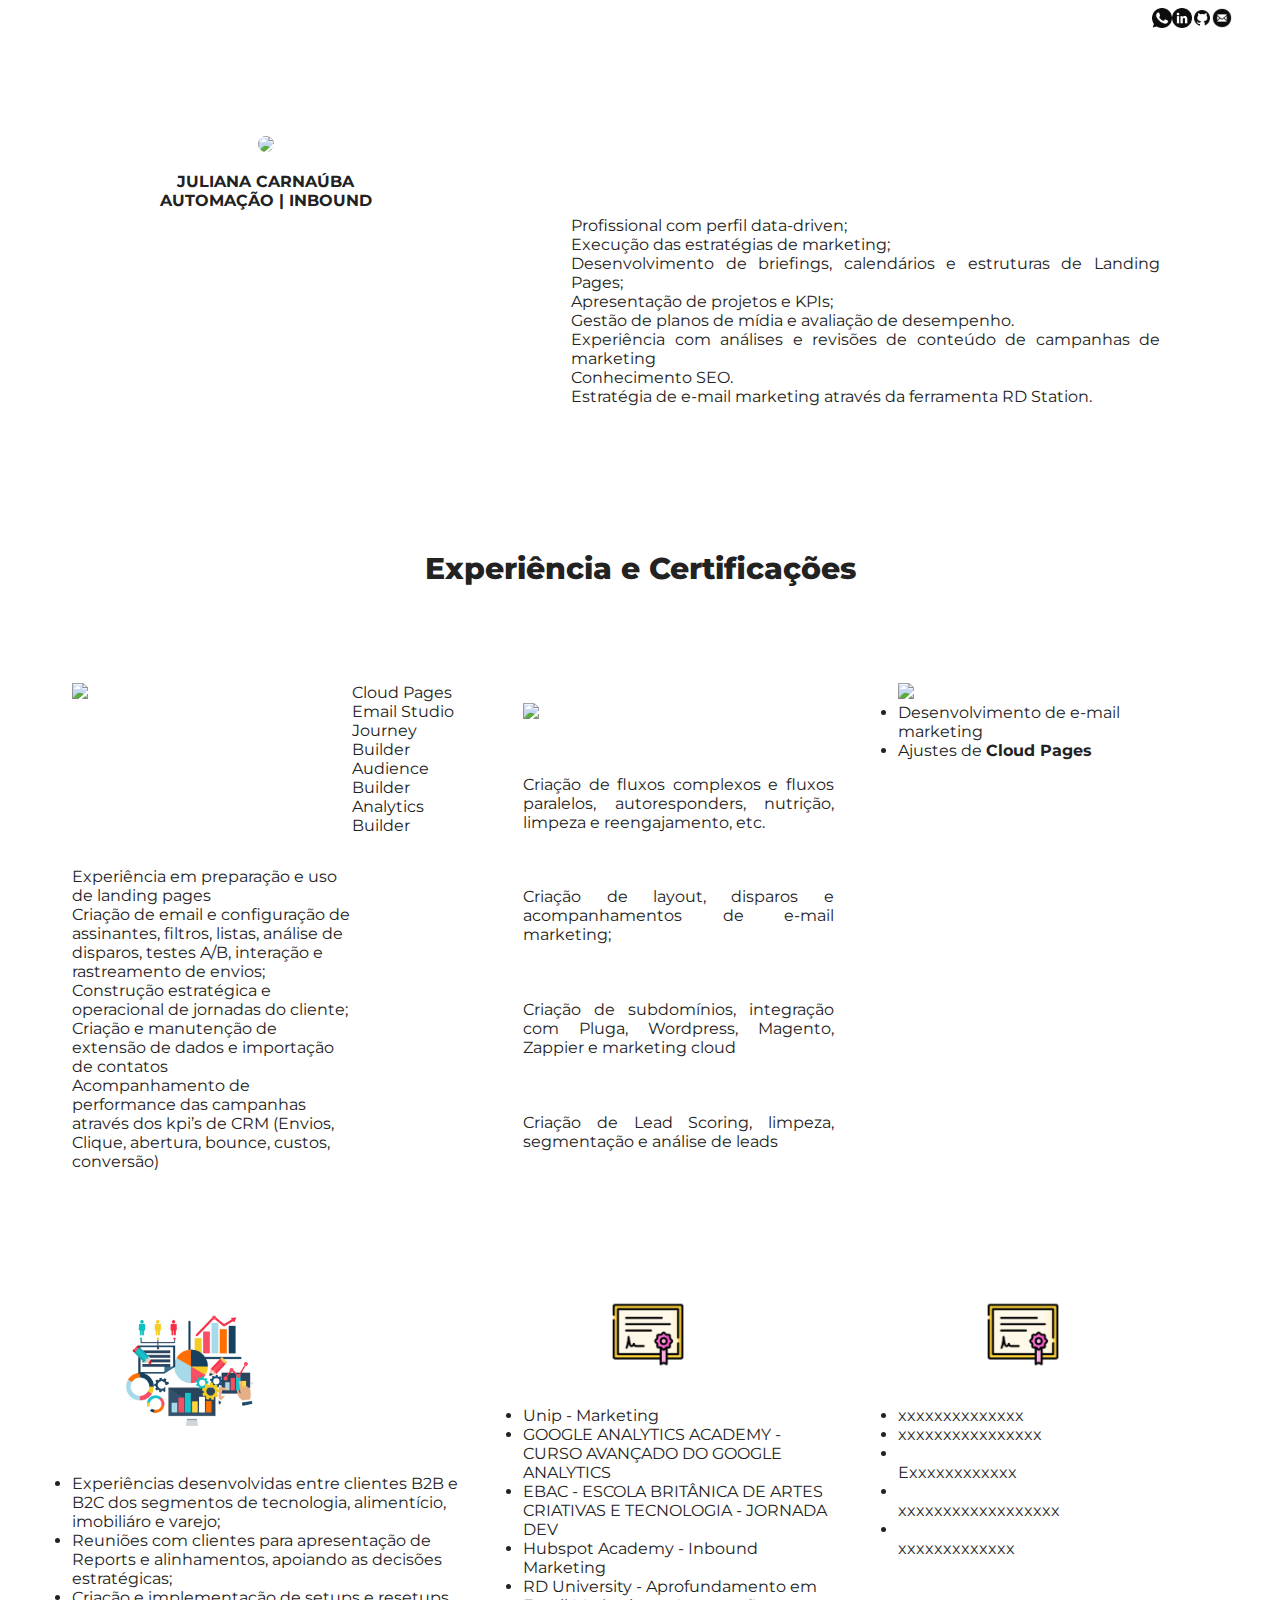
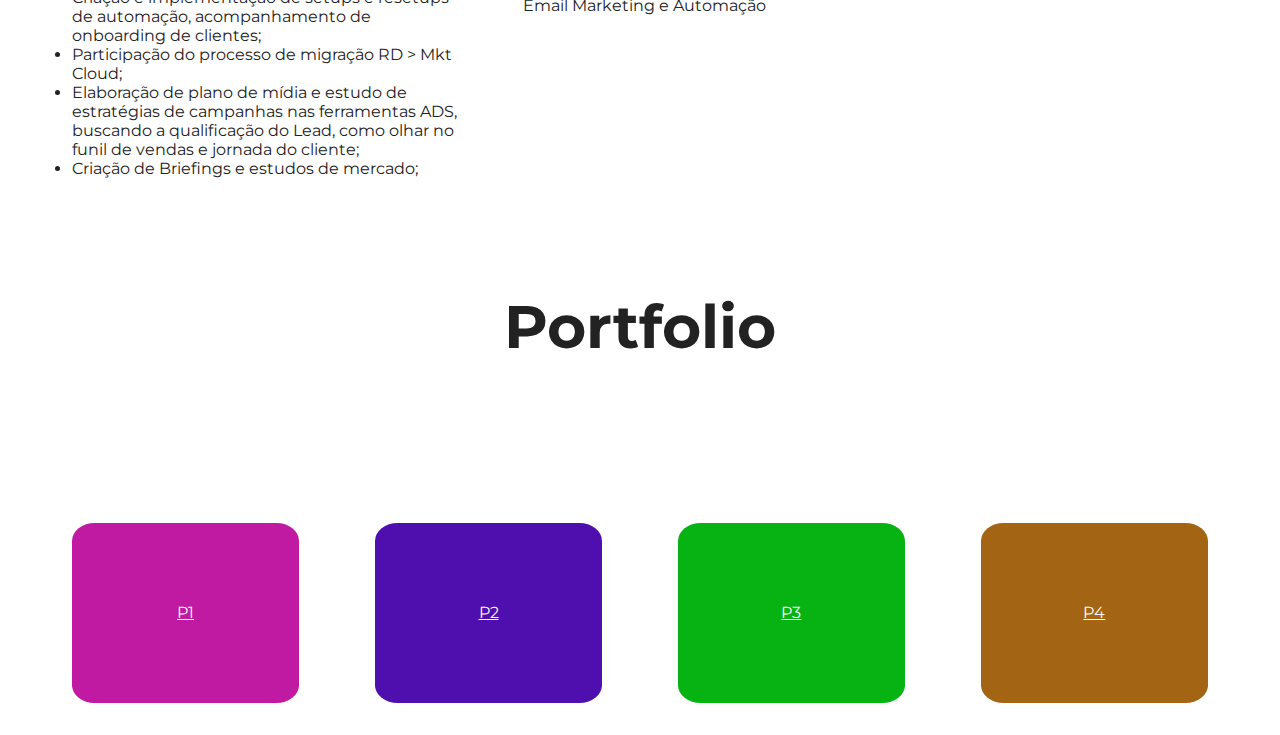
==== index.html @ 6559b054 "dezesseis" ====
<!DOCTYPE html>
<html lang="pt-br">

<head>
    <meta charset="UTF-8">
    <meta http-equiv="X-UA-Compatible" content="IE=edge">
    <meta name="viewport" content="width=device-width, initial-scale=1.0">
    <title>Document</title>
    <link rel="preconnect" href="https://fonts.googleapis.com">
    <link rel="preconnect" href="https://fonts.gstatic.com" crossorigin>
    <link href="https://fonts.googleapis.com/css2?family=Montserrat:wght@100;400;700;800&display=swap" rel="stylesheet">
    <link rel="stylesheet" href="/style.css">
</head>

<body>
    <header>

        <container class="ctto">
            <a href="https://wa.me/+5511947716722" target="_blank"> <img src="/img/WPP.png"></a>
            <a href="https://www.linkedin.com/in/julianacarnauba/" target="_blank"> <img src="/img/linkedin (3).png"></a>
            <a href="https://github.com/Julianacarnauba" target="_blank"> <img src="/img/Git.png" alt="github"></a>
            <a href="mailto: julianacarnauba@icloud.com"> <img src="/img/email.png" alt="email"></a>
        </container>

    </header>

    <main>
        <section class="profile">
            <img class="profile" src="/img/Juliana.jpg"></img>
            <p class="name">JULIANA CARNAÚBA</p>
            <p class="titulo">AUTOMAÇÃO | INBOUND</p>
        </section>

        <section class="resume">
            <p>Profissional com perfil data-driven;</p>
            <p>Execução das estratégias de marketing;</p>
            <p>Desenvolvimento de briefings, calendários e estruturas de Landing Pages;</p>
            <p>Apresentação de projetos e KPIs;</p>
            <p>Gestão de planos de mídia e avaliação de desempenho.</p>
            <p>Experiência com análises e revisões de conteúdo de campanhas de marketing</p>
            <p>Conhecimento SEO.</p>
            <p>Estratégia de e-mail marketing através da ferramenta RD Station.</p>
        </section>
    



        </section>


        <section class="tittle">Experiência e Certificações</section>

        <section class="Sales">
            <img class="img-mkt-cloud" src="/img/mktcloud.png">
            <div class="topic-mkt-cloud">
                <p>Cloud Pages</p>
                <p>Email Studio</p>
                <p>Journey Builder</p>
                <p>Audience Builder</p>
                <p>Analytics Builder</p>
            </div>

            <div class="resume-mkt-cloud">
                <p>Experiência em preparação e uso de landing pages</p>
                <p>Criação de email e configuração de assinantes, filtros, listas, análise de
                    disparos, testes A/B,
                    interação e rastreamento de envios;</p>
                <p>Construção estratégica e operacional de jornadas do cliente;</p>
                <p>Criação e manutenção de extensão de dados e importação de contatos</p>
                <p>Acompanhamento de performance das campanhas através dos kpi’s de CRM (Envios,
                    Clique, abertura,
                    bounce, custos, conversão)</p>
            </div>
        </section>

        <section class="RD">
            <img class="rd" src="/img/rd.png">
            <p>Criação de fluxos complexos e fluxos paralelos, autoresponders, nutrição, limpeza e
                reengajamento, etc.</p>
            <p>Criação de layout, disparos e acompanhamentos de e-mail marketing;</p>
            <p>Criação de subdomínios, integração com Pluga, Wordpress, Magento, Zappier e marketing cloud
            </p>
            <p>Criação de Lead Scoring, limpeza, segmentação e análise de leads</p>
            </div>
        </section>

        <section class="DEV">
            <img class="dev" src="/img/html.png">
            <ul>
                <li> Desenvolvimento de e-mail marketing</li>
                <li>Ajustes de <strong>Cloud Pages</strong></li>
            </ul>
            </div>
        </section>

        <section class="strategy">

            <img class="strategy " src="/img/strategy.png">
            <ul>
                <li> Experiências desenvolvidas entre clientes B2B e B2C dos segmentos de tecnologia, alimentício,
                    imobiliáro e
                    varejo;</li>
                <li> Reuniões com clientes para apresentação de Reports e alinhamentos, apoiando as decisões
                    estratégicas;
                </li>
                <li> Criação e implementação de setups e resetups de automação, acompanhamento de onboarding de
                    clientes;
                </li>
                <li> Participação do processo de migração RD > Mkt Cloud;</li>
                <li> Elaboração de plano de mídia e estudo de estratégias de campanhas nas ferramentas ADS, buscando a
                    qualificação do Lead, como olhar no funil de vendas e jornada do cliente;</li>
                <li> Criação de Briefings e estudos de mercado;</li>
            </ul>
            </div>
        </section>


        <section class="certificate">
            <img class="certificate" src="/img/certificado.png">
            <ul>
                <li> Unip - Marketing</li>
                <li> GOOGLE ANALYTICS ACADEMY - CURSO AVANÇADO DO GOOGLE ANALYTICS</li>
                <li>EBAC - ESCOLA BRITÂNICA DE ARTES CRIATIVAS E TECNOLOGIA - JORNADA DEV</li>
                <li>Hubspot Academy - Inbound Marketing</li>
                <li>RD University - Aprofundamento em Email Marketing e Automação</li>
            </ul>
            </div>
        </section>

        <section class="Provisorio">
            <img class="Provisorio" src="/img/certificado.png">
            <ul>
                <li> xxxxxxxxxxxxxx</li>
                <li> xxxxxxxxxxxxxxxx</li>
                <li></li>Exxxxxxxxxxxx</li>
                <li></li>xxxxxxxxxxxxxxxxxx</li>
                <li></li>xxxxxxxxxxxxx</li>
            </ul>
            </div>
        </section>

    </main>
    <section class="tittle-Portfolio">
        <h1>Portfolio </h1>
    </section>


    <section class="cards">
        <div class="Portifólio-1"><a href="/P1.html" target="_blank">P1</a></div>
        <div class="Portifólio-2"><a href="/p2.html" target="_blank">P2</a></div>
        <div class="Portifólio-3"><a href="/p3.html" target="_blank">P3</a></div>
        <div class="Portifólio-4"><a href="/p4.html" target="_blank">P4</a></div>
    </section>


</body>

</html>
---- style.css ----
* {
    margin: 0;
    padding: 0;
    box-sizing: border-box;
}

body {
    max-width: 1200px;
    font-family: 'Montserrat', sans-serif;
    color: #222;
   margin: auto;
}

header{
    margin-bottom: 2rem;
}       

.ctto {
    margin: auto;
display: flex;
padding: 0.5rem;
justify-content: end;
      }

 .ctto img{
    width: 20px;
    padding-bottom: 4rem;
    opacity: 95%;
    color: #222;
       }

main {
    margin: auto;
    display: grid;
    grid-row-gap: 2rem;

    grid-template-areas:
        "profile resume resume"
        "tittle  tittle tittle"
        "Sales  RD  DEV"
        "strategy  certificate Provisorio";
}

.profile {
    grid-area: profile;
    align-items: center;
    text-align: center;
    font-weight: bold;
    
}
 
.name {
    padding-top: 1rem;
}

.titulo{

    padding-bottom: 4rem;
}


.profile img {
    width: 300px;
    border-radius: 99%;
}

.resume {
    grid-area: resume;
    padding: 5rem;
    text-align: justify;
}

.tittle {
    font-weight: 800;
    padding: 2rem;
    font-size: 30px;
    grid-area: tittle;
    text-align: center;

}

.Sales {
    padding: 2rem;
    grid-area: Sales;

    display: grid;
    grid-template-areas: "img-mkt-cloud   img-mkt-cloud"
    "topic-mkt-cloud resume-mkt-cloud";

    margin: auto;
    grid-row-gap: 2rem;
}


.Sales img {
    width: 250px;
}


.RD {
    padding: 2rem;
    grid-area: RD;
    background-color: white;

    display: grid;
    align-items: center;
    grid-gap: 1rem;
    text-align: justify;
}

.RD img {
    width: 250px;
}

.DEV {
    padding: 2rem;
    grid-area: DEV;
    }

.strategy {
    padding: 2rem;
    grid-area: strategy;
}

.strategy img{
    width: 250px;
}

.certificate {
    list-style-type: disc;
    padding: 2rem;
    grid-area: certificate;
}

.certificate img {
    width: 250px;
}

.Provisorio {
    padding: 2rem;
    grid-area: Provisorio;
}

.Provisorio img {
    width: 250px;
}

.tittle-Portfolio {
    padding: 5rem;
    font-size: 30px;
    font-weight: 800;
    margin-bottom: 3rem;
    display: flex;
    justify-content: center;
}

.cards {
    margin: auto;
    padding: 2rem;
    display: flex;
    justify-content: space-between;

    align-items: center;
    text-align: justify;
}

.cards a {
    color: white;
    padding: 1rem;
}

.Portifólio-1 {
    background-color: rgb(191, 26, 161);
    display: flex;
    flex-direction: column;
    justify-content: center;

    height: 180px;
    width: 20%;

    border-radius: 10%;
    text-align: center;
}

.Portifólio-2 {
    background-color: rgb(79, 15, 174);
    display: flex;
    flex-direction: column;
    justify-content: center;


    height: 180px;
    width: 20%;

    border-radius: 10%;
    text-align: center;
}

.Portifólio-3 {
    background-color: rgb(7, 179, 19);

    display: flex;
    flex-direction: column;
    justify-content: center;

    height: 180px;
    width: 20%;

    border-radius: 10%;
    text-align: center;
    color: white;


}

.Portifólio-4 {
    background-color: rgb(163, 101, 20);
    display: flex;
    flex-direction: column;
    justify-content: center;

    height: 180px;
    width: 20%;

    border-radius: 10%;
    text-align: center;
    color: white;

}
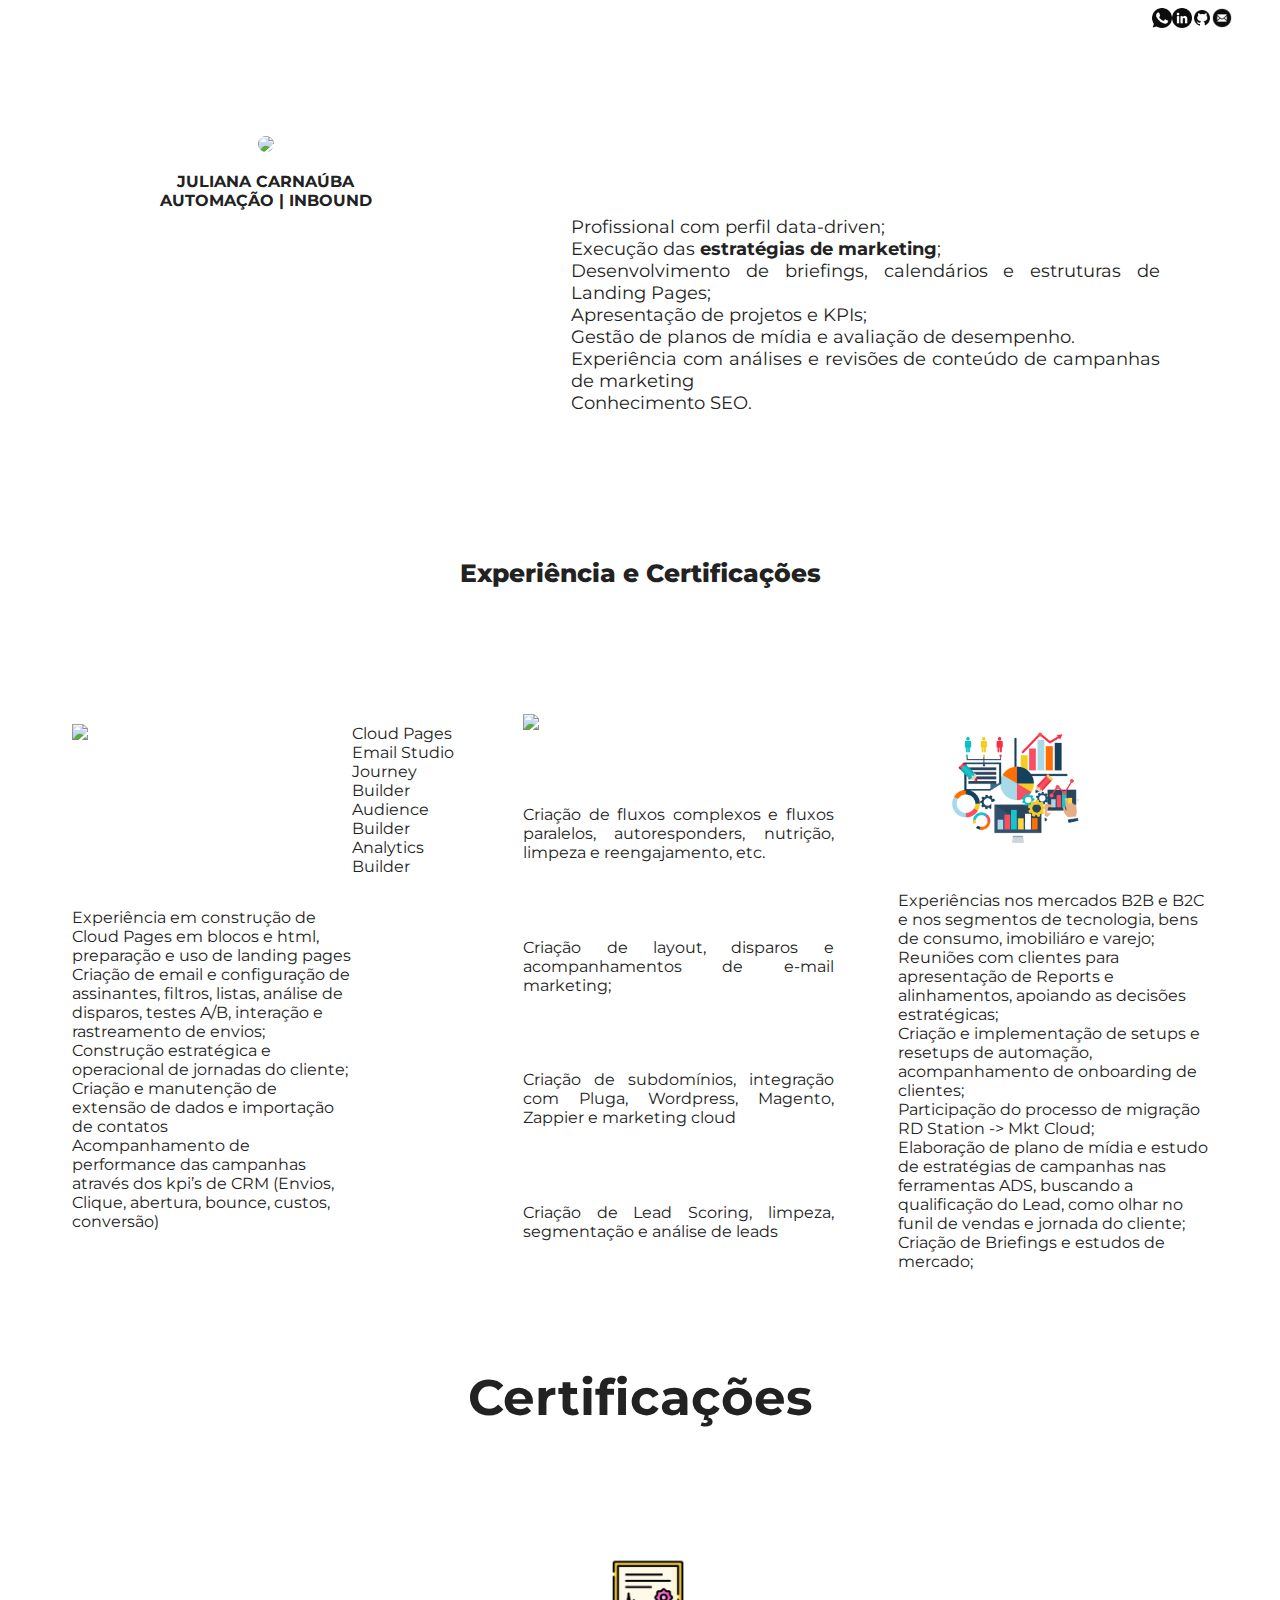
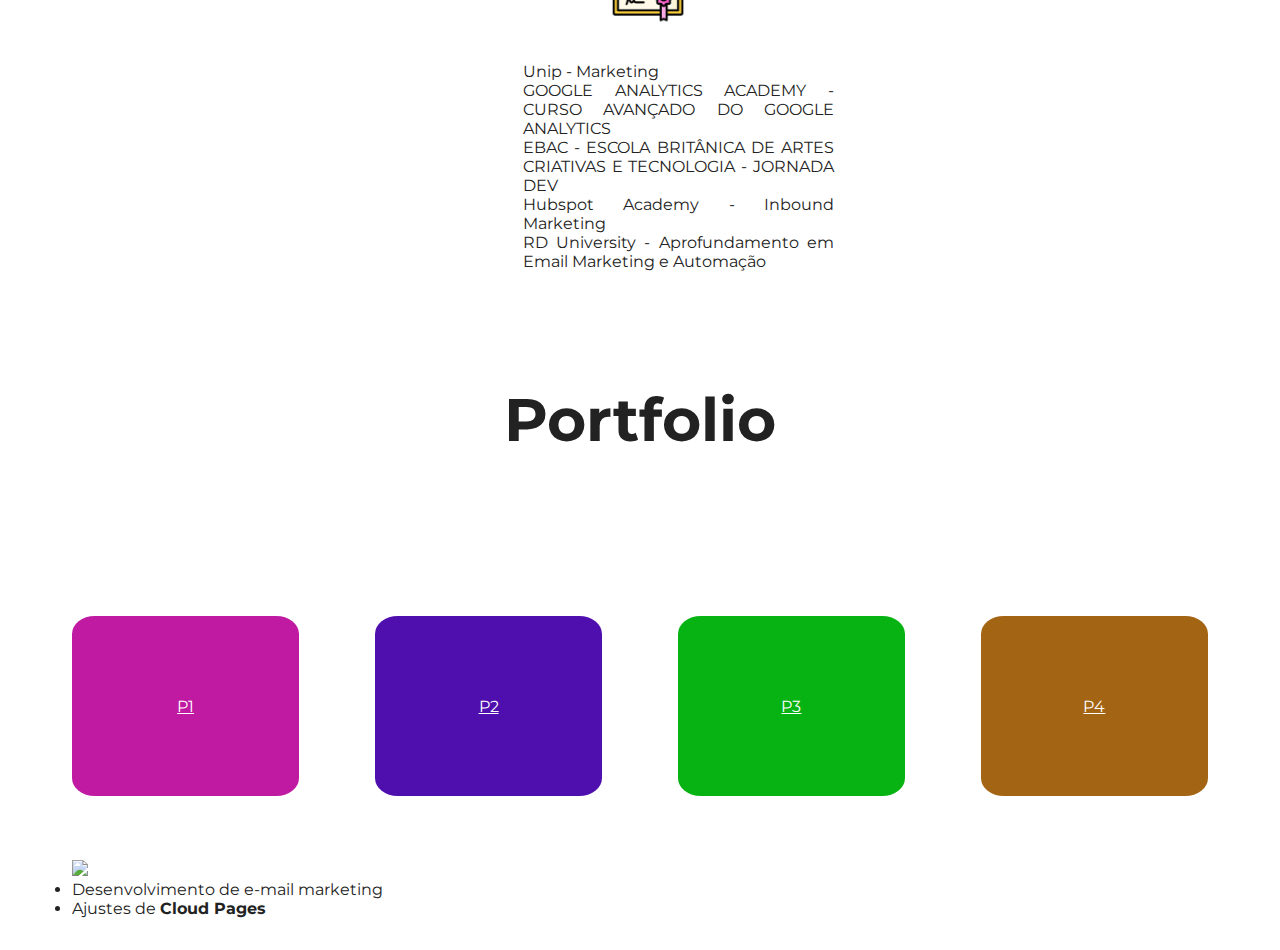
==== commit 9c53aa05: "19" ====
--- a/index.html
+++ b/index.html
@@ -25,32 +25,27 @@
     </header>
 
     <main>
+
         <section class="profile">
             <img class="profile" src="/img/Juliana.jpg"></img>
-            <p class="name">JULIANA CARNAÚBA</p>
-            <p class="titulo">AUTOMAÇÃO | INBOUND</p>
+            <p class="profile-name">JULIANA CARNAÚBA</p>
+            <p class="profile-titulo">AUTOMAÇÃO | INBOUND</p>
         </section>
 
         <section class="resume">
             <p>Profissional com perfil data-driven;</p>
-            <p>Execução das estratégias de marketing;</p>
+            <p>Execução das <strong>estratégias de marketing</strong>;</p>
             <p>Desenvolvimento de briefings, calendários e estruturas de Landing Pages;</p>
             <p>Apresentação de projetos e KPIs;</p>
             <p>Gestão de planos de mídia e avaliação de desempenho.</p>
             <p>Experiência com análises e revisões de conteúdo de campanhas de marketing</p>
             <p>Conhecimento SEO.</p>
-            <p>Estratégia de e-mail marketing através da ferramenta RD Station.</p>
         </section>
     
-
-
-
-        </section>
-
-
         <section class="tittle">Experiência e Certificações</section>
 
         <section class="Sales">
+        
             <img class="img-mkt-cloud" src="/img/mktcloud.png">
             <div class="topic-mkt-cloud">
                 <p>Cloud Pages</p>
@@ -59,18 +54,16 @@
                 <p>Audience Builder</p>
                 <p>Analytics Builder</p>
             </div>
-
+        
             <div class="resume-mkt-cloud">
-                <p>Experiência em preparação e uso de landing pages</p>
-                <p>Criação de email e configuração de assinantes, filtros, listas, análise de
-                    disparos, testes A/B,
-                    interação e rastreamento de envios;</p>
+                <p>Experiência em construção de Cloud Pages em blocos e html, preparação e uso de landing pages</p>
+                <p>Criação de email e configuração de assinantes, filtros, listas, análise de disparos, testes A/B, interação e rastreamento de envios;</p>
                 <p>Construção estratégica e operacional de jornadas do cliente;</p>
                 <p>Criação e manutenção de extensão de dados e importação de contatos</p>
-                <p>Acompanhamento de performance das campanhas através dos kpi’s de CRM (Envios,
-                    Clique, abertura,
-                    bounce, custos, conversão)</p>
+                <p>Acompanhamento de performance das campanhas através dos kpi’s de CRM (Envios, Clique, abertura, bounce,
+                    custos, conversão)</p>
             </div>
+        
         </section>
 
         <section class="RD">
@@ -84,61 +77,41 @@
             </div>
         </section>
 
-        <section class="DEV">
-            <img class="dev" src="/img/html.png">
-            <ul>
-                <li> Desenvolvimento de e-mail marketing</li>
-                <li>Ajustes de <strong>Cloud Pages</strong></li>
-            </ul>
+       <section class="strategy">
+
+            <img class="strategy " src="/img/strategy.png">
+            
+                <p> Experiências nos mercados B2B e B2C e nos segmentos de tecnologia, bens de consumo,
+                    imobiliáro e varejo;</p>
+
+                <p> Reuniões com clientes para apresentação de Reports e alinhamentos, apoiando as decisões
+                    estratégicas; </p>
+
+                <p> Criação e implementação de setups e resetups de automação, acompanhamento de onboarding de
+                    clientes;</p>
+
+                <p> Participação do processo de migração RD Station -> Mkt Cloud;</p>
+
+                <p> Elaboração de plano de mídia e estudo de estratégias de campanhas nas ferramentas ADS, buscando a
+                    qualificação do Lead, como olhar no funil de vendas e jornada do cliente;</p>
+
+                <p> Criação de Briefings e estudos de mercado;</p>
+
             </div>
         </section>
-
-        <section class="strategy">
-
-            <img class="strategy " src="/img/strategy.png">
-            <ul>
-                <li> Experiências desenvolvidas entre clientes B2B e B2C dos segmentos de tecnologia, alimentício,
-                    imobiliáro e
-                    varejo;</li>
-                <li> Reuniões com clientes para apresentação de Reports e alinhamentos, apoiando as decisões
-                    estratégicas;
-                </li>
-                <li> Criação e implementação de setups e resetups de automação, acompanhamento de onboarding de
-                    clientes;
-                </li>
-                <li> Participação do processo de migração RD > Mkt Cloud;</li>
-                <li> Elaboração de plano de mídia e estudo de estratégias de campanhas nas ferramentas ADS, buscando a
-                    qualificação do Lead, como olhar no funil de vendas e jornada do cliente;</li>
-                <li> Criação de Briefings e estudos de mercado;</li>
-            </ul>
-            </div>
+        <section class="tittle-certificate">
+            <h1>Certificações </h1>
         </section>
-
 
         <section class="certificate">
             <img class="certificate" src="/img/certificado.png">
-            <ul>
-                <li> Unip - Marketing</li>
-                <li> GOOGLE ANALYTICS ACADEMY - CURSO AVANÇADO DO GOOGLE ANALYTICS</li>
-                <li>EBAC - ESCOLA BRITÂNICA DE ARTES CRIATIVAS E TECNOLOGIA - JORNADA DEV</li>
-                <li>Hubspot Academy - Inbound Marketing</li>
-                <li>RD University - Aprofundamento em Email Marketing e Automação</li>
-            </ul>
-            </div>
+                <p> Unip - Marketing</p>
+                <p> GOOGLE ANALYTICS ACADEMY - CURSO AVANÇADO DO GOOGLE ANALYTICS</p>
+                <p>EBAC - ESCOLA BRITÂNICA DE ARTES CRIATIVAS E TECNOLOGIA - JORNADA DEV</p>
+                <p>Hubspot Academy - Inbound Marketing</p>
+                <p>RD University - Aprofundamento em Email Marketing e Automação</p>
+       </div>
         </section>
-
-        <section class="Provisorio">
-            <img class="Provisorio" src="/img/certificado.png">
-            <ul>
-                <li> xxxxxxxxxxxxxx</li>
-                <li> xxxxxxxxxxxxxxxx</li>
-                <li></li>Exxxxxxxxxxxx</li>
-                <li></li>xxxxxxxxxxxxxxxxxx</li>
-                <li></li>xxxxxxxxxxxxx</li>
-            </ul>
-            </div>
-        </section>
-
     </main>
     <section class="tittle-Portfolio">
         <h1>Portfolio </h1>
@@ -154,5 +127,15 @@
 
 
 </body>
+</html>
 
-</html>+
+
+<section class="DEV">
+    <img class="dev" src="/img/html.png">
+    <ul>
+        <li> Desenvolvimento de e-mail marketing</li>
+        <li>Ajustes de <strong>Cloud Pages</strong></li>
+    </ul>
+    </div>
+</section>--- a/style.css
+++ b/style.css
@@ -35,10 +35,11 @@
     grid-row-gap: 2rem;
 
     grid-template-areas:
-        "profile resume resume"
-        "tittle  tittle tittle"
-        "Sales  RD  DEV"
-        "strategy  certificate Provisorio";
+        "profile              resume           resume"
+        "tittle               tittle           tittle"
+        "Sales               RD                strategy"  
+        "tittle-certificate tittle-certificate tittle-certificate"
+        ".                  certificate              .";
 }
 
 .profile {
@@ -46,18 +47,15 @@
     align-items: center;
     text-align: center;
     font-weight: bold;
-    
 }
  
-.name {
+.profile-name {
     padding-top: 1rem;
 }
 
-.titulo{
-
+.profile-titulo{
     padding-bottom: 4rem;
 }
-
 
 .profile img {
     width: 300px;
@@ -67,16 +65,18 @@
 .resume {
     grid-area: resume;
     padding: 5rem;
+
+    font-size: 18px;
     text-align: justify;
 }
 
 .tittle {
     font-weight: 800;
-    padding: 2rem;
-    font-size: 30px;
+    font-size: 25px;
+    text-align: center;
+
+    padding: 2rem;
     grid-area: tittle;
-    text-align: center;
-
 }
 
 .Sales {
@@ -84,8 +84,10 @@
     grid-area: Sales;
 
     display: grid;
-    grid-template-areas: "img-mkt-cloud   img-mkt-cloud"
-    "topic-mkt-cloud resume-mkt-cloud";
+    
+    grid-template-areas:
+        "img-mkt-cloud       img-mkt-cloud"
+        "topic-mkt-cloud    resume-mkt-cloud";
 
     margin: auto;
     grid-row-gap: 2rem;
@@ -126,10 +128,18 @@
     width: 250px;
 }
 
+.tittle-certificate{
+    font-weight: 800;
+    padding: 2rem;
+    font-size: 25px;
+    grid-area: tittle-certificate;
+    text-align: center;
+}
 .certificate {
-    list-style-type: disc;
-    padding: 2rem;
-    grid-area: certificate;
+    padding: 2rem;
+    grid-area: certificate;    
+    text-align: justify;
+    align-content: center;
 }
 
 .certificate img {
@@ -210,7 +220,6 @@
     text-align: center;
     color: white;
 
-
 }
 
 .Portifólio-4 {
